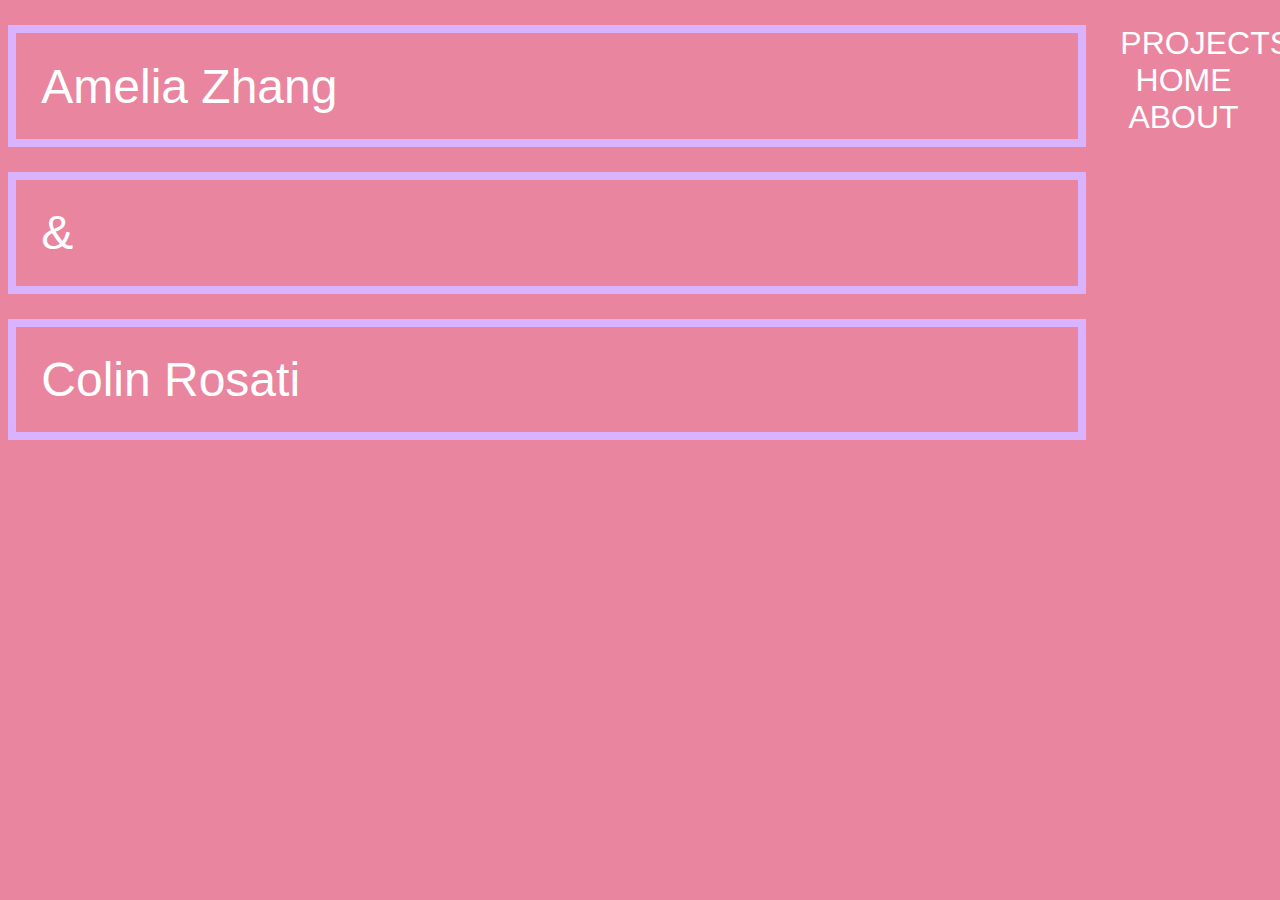
==== website/basic/info.html @ 46c0baa0 "adding 3 pages linked" ====
<!DOCTYPE html>
<html lang="en">

<head>
  <meta charset="utf-8">
  <meta name="viewport" content="width=device-width, initial-scale=1, shrink-to-fit=no">
  <meta name="description" content="">
  <meta name="author" content="">
<title>AGARAGAR</title>


<link href="css/style.css" rel="stylesheet">

</head>

<body>

  <script type="text/javascript">
  </script>

    <div id='nav-inactive'>
      <a href="projects.html">PROJECTS</a></br>
      <a href="index.html">HOME</a></br>
      <a href="about.html">ABOUT</a>
    </div>

    <div class="info_text">
        Amelia Zhang
    </div>
    <div class="info_text">
        &
    </div>
    <div class="info_text">
         Colin Rosati
    </div>
      

</body>

</html>
---- website/basic/css/style.css ----
body{
   font-family: Helvetica Neue,Helvetica,Arial,sans-serif;
   background: #e9859e;
}

a {
  color: white;
  text-decoration: none;
}

#nav{
  font-size: 6em;
  width:40%;
  left:20%;
  position:static;
  border:1px solid #ccc;
  border-width:1px 0;
  list-style:none;
  margin-left:30%;
  margin-top:0%;
  padding:0;
  text-align:center;
}

#nav-inactive{
  font-size: 2em;
  width:10%;
  float:right;

  position:static;
  list-style:none;
  margin-left:30%;
  margin-top:0%;
  padding-right:2%;
  text-align:center;
}

.about_text{
  margin-top: 5%;
  padding:2%; 
  width:80%;
  font-size: 7em;
  color:white;
  border:8px solid   #d9b3ff;
}

.info_text{
  margin-top: 2%;
  padding:2%; 
  width:80%;
  font-size: 3em;
  color:white;
  border:8px solid   #d9b3ff;
}

#porjects_content{
  margin-left:10%;
  margin-top: 1%;
  padding:2%; 
  width:70%;
  font-size: 2em;
  text-shadow:  2px 2px 5px black;
  box-shadow: 5px 5px 2px black;
  color:white;
}
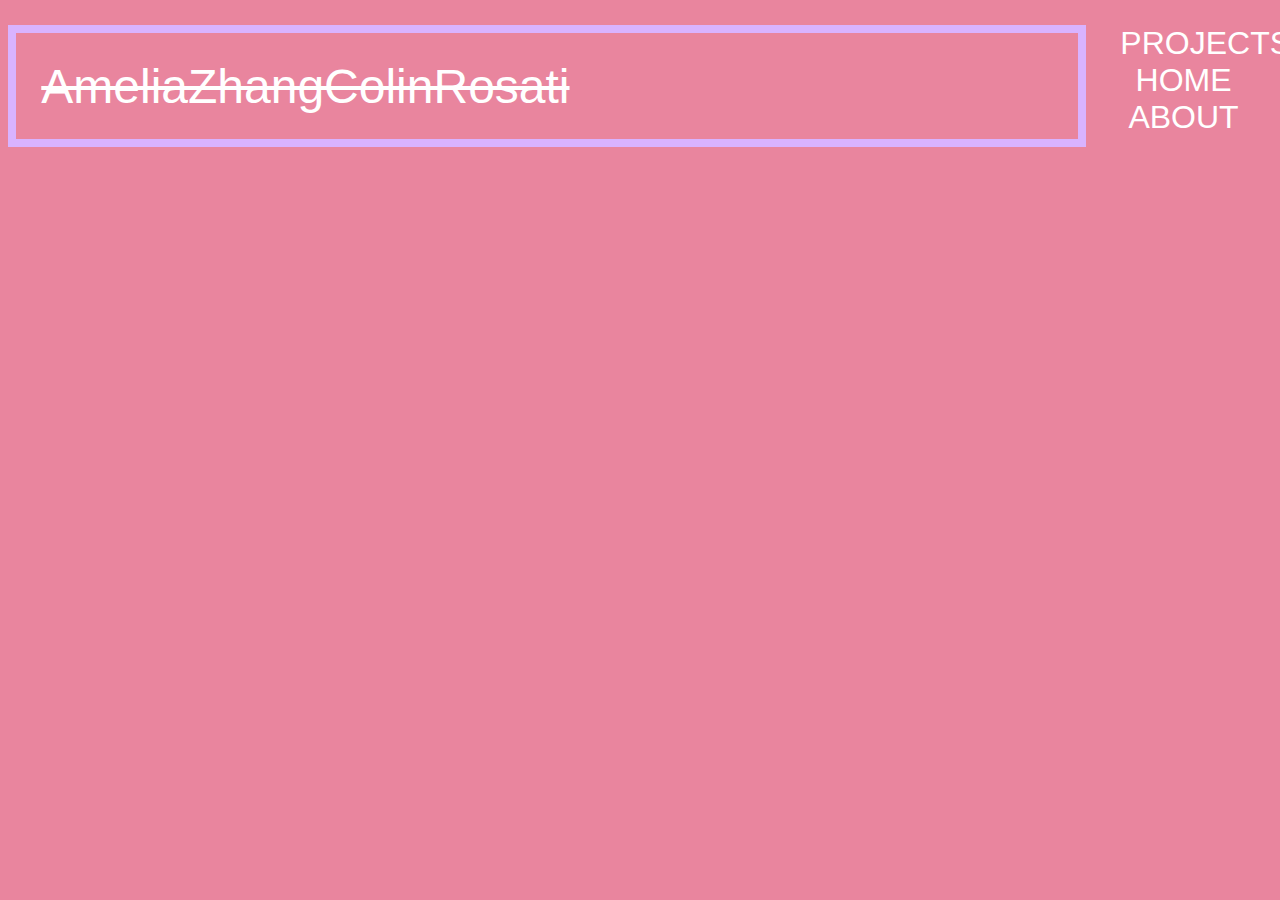
==== commit 56192794: "linking info name edit" ====
--- a/website/basic/info.html
+++ b/website/basic/info.html
@@ -25,14 +25,9 @@
     </div>
 
     <div class="info_text">
-        Amelia Zhang
+        AmeliaZhangColinRosati
     </div>
-    <div class="info_text">
-        &
-    </div>
-    <div class="info_text">
-         Colin Rosati
-    </div>
+    
       
 
 </body>
--- a/website/basic/css/style.css
+++ b/website/basic/css/style.css
@@ -45,6 +45,7 @@
 }
 
 .info_text{
+  text-decoration: line-through;
   margin-top: 2%;
   padding:2%; 
   width:80%;
